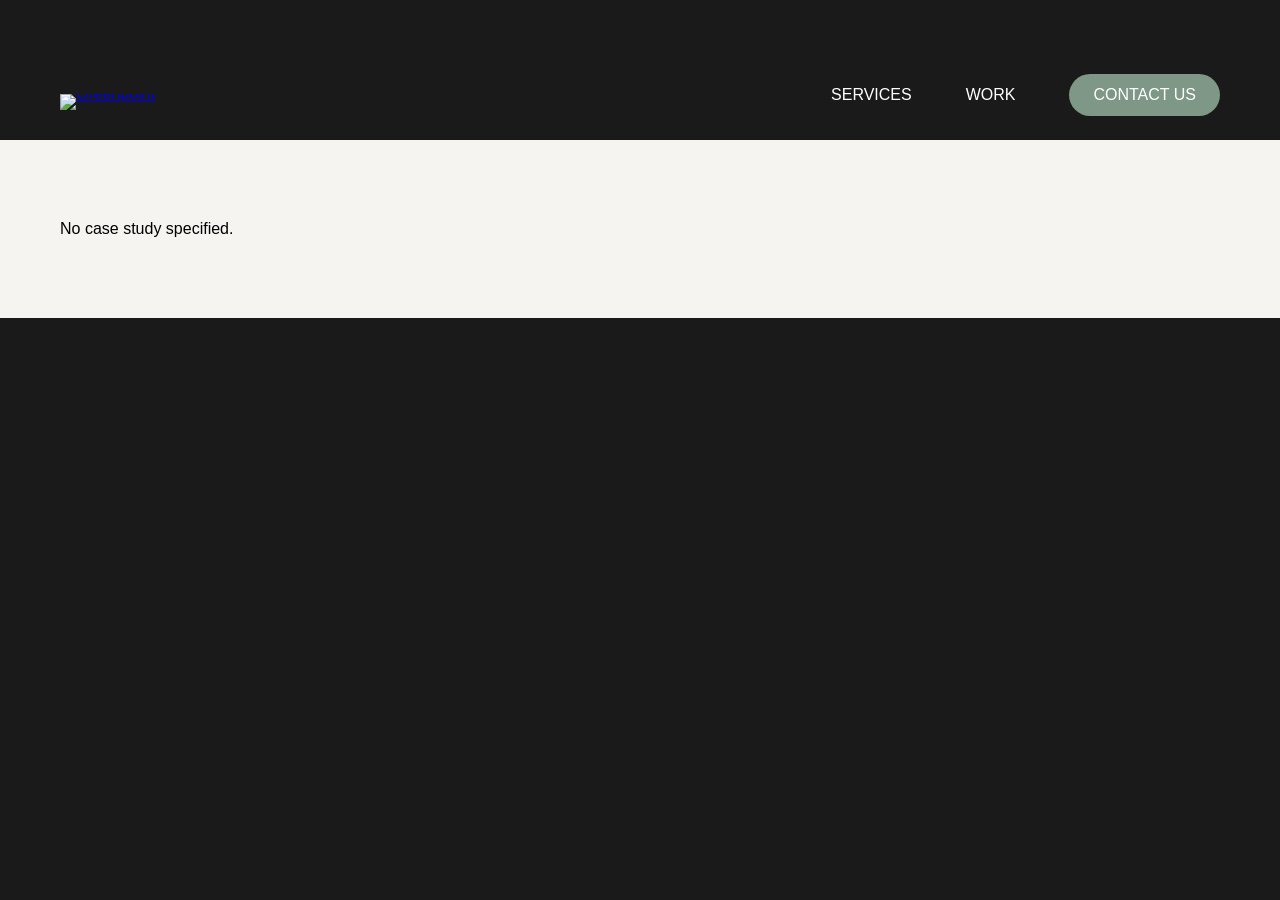
==== case-study.html @ 7e9885d3 "Add initial case study HTML structure" ====
<!doctype html>
<html lang="en-AU">
<head>
  <meta charset="utf-8">
  <meta name="viewport" content="width=device-width, initial-scale=1">
  <title>Case Study | Greenpoint</title>
  <link rel="stylesheet" href="styles.css">
</head>
<body>
<div class="gp">

  <nav class="gp-header">
    <a href="index.html#top" class="gp-header-logo">
      <img src="https://greenpointmedia.com.au/wp-content/uploads/2022/06/d.navlogo.svg" alt="Greenpoint">
    </a>
    <div class="gp-header-nav">
      <div class="gp-services-dropdown">
        <button class="gp-header-link" type="button">Services</button>
        <div class="gp-services-menu">
          <a href="index.html#pr">PR</a>
          <a href="index.html#content-social">Content &amp; Social Media</a>
          <a href="index.html#influencer">Influencer &amp; Creator Marketing</a>
          <a href="index.html#events">Events &amp; Activation</a>
          <a href="index.html#partnerships">Brand Partnerships</a>
          <a href="index.html#crisis">Crisis Communications</a>
        </div>
      </div>
      <a href="work.html" class="gp-header-link">Work</a>
      <a href="mailto:hello@greenpointmedia.com.au" class="gp-header-contact">Contact Us</a>
    </div>
  </nav>

  <div class="gp-header-spacer"></div>

  <main id="cs-root" class="bg-light"></main>

</div>

<script>
(async function () {
  const params = new URLSearchParams(window.location.search);
  const slug = params.get('slug');

  if (!slug) {
    document.getElementById('cs-root').innerHTML = '<p style="padding:80px 60px">No case study specified.</p>';
    return;
  }

  let data;
  try {
    const res = await fetch('content/case-studies/' + slug + '.json');
    if (!res.ok) throw new Error('Not found');
    data = await res.json();
  } catch (e) {
    document.getElementById('cs-root').innerHTML = '<p style="padding:80px 60px">Case study not found.</p>';
    return;
  }

  document.title = data.title + ' | Greenpoint';

  const html = data.blocks.map(renderBlock).join('');
  document.getElementById('cs-root').innerHTML = html;
}());

function renderBlock(block) {
  switch (block.type) {

    case 'hero':
      return `<div class="cs-hero">
        <img src="${block.src}" alt="${block.alt || ''}">
      </div>`;

    case 'intro':
      return `<div class="cs-intro">
        <h1 class="cs-intro-heading t-upper f300">${block.heading}</h1>
        <div class="cs-intro-body">
          ${block.body.split('\n\n').map(p => `<p>${p}</p>`).join('')}
        </div>
      </div>`;

    case 'image':
      return `<div class="cs-image">
        <img src="${block.src}" alt="${block.alt || ''}">
      </div>`;

    case 'section':
      return `<div class="cs-section">
        <div class="cs-section-left">
          <p class="cs-section-num t-upper f300">${block.number} &ndash; ${block.heading}</p>
          <ul class="cs-section-list">
            ${block.list.map(item => `<li>${item}</li>`).join('')}
          </ul>
        </div>
        <div class="cs-section-right">
          ${block.body.split('\n\n').map(p => `<p>${p}</p>`).join('')}
        </div>
      </div>`;

    case 'logos':
      return `<div class="cs-logos">
        <p class="cs-section-num t-upper f300">${block.number} &ndash; ${block.heading}</p>
        <div class="cs-logos-row">
          ${block.items.map(logo => `<img src="${logo.src}" alt="${logo.name}">`).join('')}
        </div>
      </div>`;

    default:
      return '';
  }
}
</script>
</body>
</html>
---- styles.css ----
/* Greenpoint Website Styles */
:root{
  --dark:#1a1a1a;
  --light:#f5f4f1;
  --green:#7e9786;
  --pad:60px;
  --border-d:1px solid rgba(255,255,255,0.12);
  --border-l:1px solid rgba(0,0,0,0.08);
}

*{box-sizing:border-box;margin:0;padding:0}

html{
  scroll-behavior:smooth;
}

body{
  margin:0;
  font-family:'Helvetica Neue',Helvetica,Arial,sans-serif;
  font-weight:300;
  overflow-x:hidden;
  background:var(--dark);
}

.gp{
  font-family:'Helvetica Neue',Helvetica,Arial,sans-serif;
  font-weight:300;
  overflow-x:hidden;
}

.gp .t-white{color:#fff}
.gp .t-dark{color:var(--dark)}
.gp .t-light{color:var(--light)}
.gp .t-muted{opacity:0.85}
.gp .t-upper{text-transform:uppercase}
.gp .t-right{text-align:right}
.gp .f300{font-weight:300}

.gp .fs-90{font-size:90px;line-height:1}
.gp .fs-80{font-size:80px;line-height:80px;letter-spacing:-0.01em}
.gp .fs-50{font-size:50px;line-height:68px;letter-spacing:0.02em}
.gp .fs-30{font-size:30px;line-height:40px;letter-spacing:0.05em}
.gp .fs-14{font-size:14px;line-height:23px}
.gp .fs-25{font-size:25px;line-height:25px;letter-spacing:0.1em}

.gp .col2{display:grid;grid-template-columns:1fr 1fr}
.gp .col-35-65{display:grid;grid-template-columns:35% 65%}
.gp .flex-col{display:flex;flex-direction:column}
.gp .justify-between{justify-content:space-between}
.gp .section-pad{padding:80px var(--pad)}
.gp .full-h{min-height:100vh}

.gp .bg-dark{background:var(--dark)}
.gp .bg-light{background:var(--light)}
.gp .bd-dark{border-top:var(--border-d)}
.gp .bd-light{border-top:var(--border-l)}

.gp .svc-panel{
  padding:80px var(--pad);
  display:flex;
  flex-direction:column;
  justify-content:space-between;
  min-height:100vh;
}

.gp .svc-body{max-width:435px;margin-bottom:16px}
.gp .svc-tagline{letter-spacing:0.08em}

.gp .content-grid{
  display:grid;
  grid-template-columns:1fr 1fr;
  gap:60px;
  align-items:start;
}

.gp .storytellers{
  min-height:100vh;
  display:flex;
  flex-direction:column;
  justify-content:center;
  padding:60px;
  overflow:hidden;
}

.gp .st-line{
  font-size:clamp(80px,12.5vw,200px);
  font-weight:300;
  line-height:.88;
  text-transform:uppercase;
  letter-spacing:-0.02em;
  display:block;
}

.gp .st-indent{margin-left:12%}

.gp .services-grid{
  display:grid;
  grid-template-columns:1fr 1fr;
  border-top:var(--border-d);
}

.gp .svc-item{
  font-size:14px;
  line-height:23px;
  padding:14px 40px 14px 0;
  border-bottom:1px solid rgba(255,255,255,.08);
  color:#fff;
}

/* Header */
.gp-header{
  position:fixed;
  top:0;
  left:0;
  right:0;
  z-index:99999;
  height:140px;
  background:#1a1a1a;
  display:flex;
  align-items:flex-end;
  justify-content:space-between;
  padding:0 60px 24px 60px;
}

.gp-header-logo{
  line-height:0;
  display:block;
}

.gp-header-logo img{
  height:22px;
  display:block;
}

.gp-header-nav{
  display:flex;
  align-items:center;
  gap:54px;
}

.gp-header-link{
  color:#fff;
  font-size:16px;
  line-height:1;
  text-decoration:none;
  text-transform:uppercase;
  font-weight:300;
  background:none;
  border:0;
  cursor:pointer;
  font-family:'Helvetica Neue',Helvetica,Arial,sans-serif;
}

.gp-header-contact{
  background:#7e9786;
  color:#fff;
  font-size:16px;
  text-transform:uppercase;
  text-decoration:none;
  height:42px;
  padding:0 24px;
  border-radius:100px;
  display:inline-flex;
  align-items:center;
  justify-content:center;
  font-weight:300;
}

.gp-services-dropdown{
  position:static;
}

.gp-services-menu{
  position:fixed;
  top:140px;
  left:0;
  right:0;
  width:100vw;
  min-height:160px;
  background:rgba(26,26,26,0.72);
  display:flex;
  align-items:center;
  justify-content:center;
  gap:48px;
  padding:40px 60px;
  opacity:0;
  visibility:hidden;
  transform:translateY(-8px);
  transition:all .22s ease;
  z-index:99998;
  backdrop-filter:blur(3px);
}

.gp-services-dropdown:hover .gp-services-menu,
.gp-services-menu:hover{
  opacity:1;
  visibility:visible;
  transform:translateY(0);
}

.gp-services-menu a{
  color:#fff;
  text-decoration:none;
  text-transform:uppercase;
  font-size:15px;
  font-weight:300;
  white-space:nowrap;
  transition:color .2s ease;
}

.gp-services-menu a:hover{
  color:#7e9786;
}

.gp-header-spacer{
  height:140px;
}

#top{
  display:block;
  position:relative;
  top:-140px;
  visibility:hidden;
}

/* Hero */
.gp-hero{
  position:relative;
  width:100%;
  height:calc(100vh - 140px);
  overflow:hidden;
  background:#1a1a1a;
}

.gp-hero video{
  position:absolute;
  top:50%;
  left:50%;
  transform:translate(-50%,-50%);
  min-width:100%;
  min-height:100%;
  object-fit:cover;
}

/* Specific sections */
.gp-about{
  padding:52px 60px;
  display:grid;
  grid-template-columns:300px 1fr;
  align-items:start;
}

.gp-pr-image{
  position:relative;
  min-height:100vh;
  overflow:hidden;
}

.gp-pr-image img{
  width:100%;
  height:100%;
  object-fit:cover;
  display:block;
  position:absolute;
  inset:0;
}

.gp-content-section{
  position:relative;
  padding-bottom:120px;
}

.gp-content-images{
  display:flex;
  gap:20px;
  align-items:flex-start;
}

.gp-content-img-one{
  width:45%;
  object-fit:cover;
  display:block;
}

.gp-content-img-two{
  width:55%;
  object-fit:cover;
  display:block;
  margin-top:60px;
}

.gp-content-img-three{
  width:50%;
  object-fit:cover;
  display:block;
}

.gp-content-tagline{
  position:absolute;
  bottom:60px;
  left:60px;
  letter-spacing:.1em;
}

.gp-side-image{
  overflow:hidden;
}

.gp-side-image img{
  width:100%;
  height:100%;
  object-fit:cover;
  display:block;
}

.gp-partnerships{
  padding:80px 60px;
  gap:60px;
}

.gp-partnership-img-one{
  width:100%;
  max-width:460px;
  aspect-ratio:3/4;
  object-fit:cover;
  display:block;
}

.gp-partnership-img-two{
  width:100%;
  aspect-ratio:16/9;
  object-fit:cover;
  display:block;
}

/* Influencer section */
.gp .gp-influencer{
  position:relative;
  overflow:hidden;
}

.gp .gp-influencer-bg{
  position:absolute;
  inset:0;
  width:100%;
  height:100%;
  object-fit:cover;
  object-position:70% 20%;
  transform:scale(1);
  z-index:0;
}

.gp .gp-influencer::after{
  content:"";
  position:absolute;
  inset:0;
  background:rgba(0,0,0,.4);
  z-index:1;
}

.gp .gp-influencer-inner{
  position:relative;
  z-index:2;
  display:grid;
  grid-template-columns:28% 72%;
  min-height:100vh;
  padding:80px 60px;
  align-items:center;
}

.gp .gp-influencer-left{
  align-self:center;
}

.gp .gp-influencer-right{
  justify-self:end;
  max-width:620px;
  display:flex;
  flex-direction:column;
  align-items:flex-end;
  text-align:right;
}

.gp .gp-influencer-right h2{
  margin-bottom:36px;
}

.gp .gp-influencer-right p{
  max-width:340px;
}

/* Work page */
.work-page{
  padding:80px 60px 120px;
}

.work-title{
  font-size:clamp(80px,10vw,140px);
  line-height:1;
  letter-spacing:-0.02em;
  margin-bottom:60px;
}

.work-grid{
  display:grid;
  grid-template-columns:repeat(4,1fr);
  gap:60px 24px;
}

.work-card{
  display:flex;
  flex-direction:column;
}

.work-card-img{
  width:100%;
  aspect-ratio:4/3;
  overflow:hidden;
  background:#d8d5d0;
  margin-bottom:20px;
}

.work-card-img img{
  width:100%;
  height:100%;
  object-fit:cover;
  display:block;
}

.work-card-category{
  font-size:11px;
  font-weight:300;
  text-transform:uppercase;
  letter-spacing:0.1em;
  color:var(--dark);
  opacity:0.5;
  margin-bottom:12px;
}

.work-card-desc{
  font-size:16px;
  line-height:24px;
  font-weight:300;
  color:var(--dark);
  margin-bottom:16px;
  flex:1;
}

.work-card-tags{
  font-size:11px;
  font-weight:300;
  text-transform:uppercase;
  letter-spacing:0.08em;
  color:var(--dark);
}

/* Footer */
.gp .footer-inner{
  display:flex;
  gap:60px;
  padding-bottom:40px;
  border-bottom:1px solid rgba(210,217,225,.15);
  margin-bottom:28px;
}

.gp .footer-col-title{
  color:#fff;
  font-size:17px;
  font-weight:500;
  text-transform:uppercase;
  margin-bottom:20px;
  letter-spacing:.04em;
}

.gp .footer-col a{
  display:block;
  color:#919397;
  font-size:15px;
  text-decoration:none;
  line-height:19px;
  margin-bottom:20px;
  transition:color .2s;
}

.gp .footer-col a:hover{color:#fff}

.gp .footer-bottom{
  display:flex;
  justify-content:space-between;
  align-items:center;
}

.gp .footer-links{
  display:flex;
  gap:40px;
}

.gp .footer-links a{
  color:#919397;
  font-size:15px;
  text-decoration:none;
  transition:color .2s;
}

.gp .footer-links a:hover{color:#fff}

.gp .footer-social{
  display:flex;
  gap:12px;
}

.gp .footer-social a{
  color:#919397;
  font-size:12px;
  text-decoration:none;
  width:32px;
  height:32px;
  display:flex;
  align-items:center;
  justify-content:center;
  border:1px solid rgba(255,255,255,.15);
  border-radius:50%;
  transition:all .2s;
}

.gp .footer-social a:hover{
  color:#fff;
  border-color:rgba(255,255,255,.5);
}
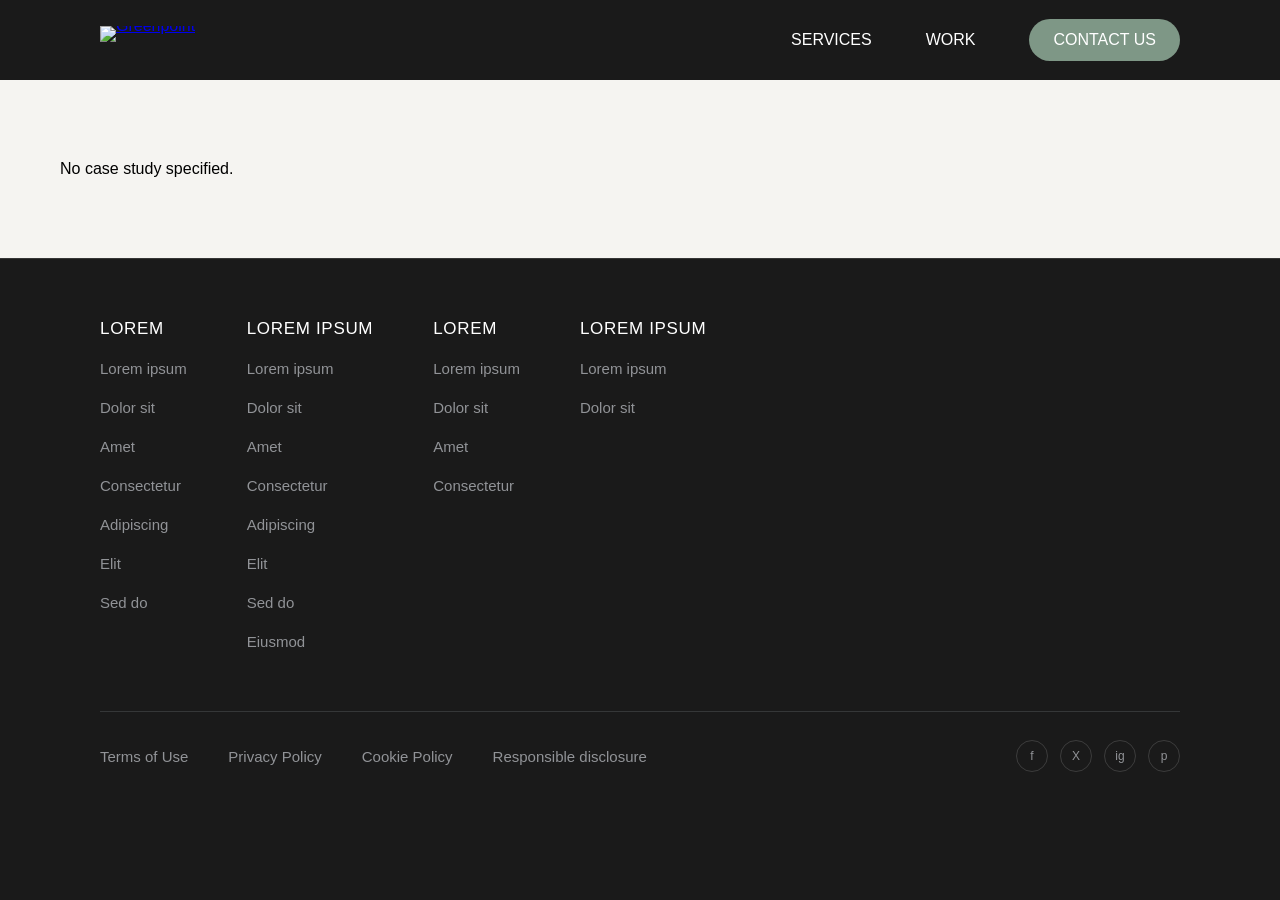
==== commit 84e244b7: "Redesign case study layout, update services/influencer/events sections, and add footers - Case study" ====
--- a/case-study.html
+++ b/case-study.html
@@ -13,10 +13,14 @@
     <a href="index.html#top" class="gp-header-logo">
       <img src="https://greenpointmedia.com.au/wp-content/uploads/2022/06/d.navlogo.svg" alt="Greenpoint">
     </a>
-    <div class="gp-header-nav">
+    <button class="gp-hamburger" id="gp-hamburger" aria-label="Menu" aria-expanded="false">
+      <span></span><span></span><span></span>
+    </button>
+
+    <div class="gp-header-nav" id="gp-nav">
       <div class="gp-services-dropdown">
-        <button class="gp-header-link" type="button">Services</button>
-        <div class="gp-services-menu">
+        <button class="gp-header-link" type="button" id="gp-services-btn" aria-expanded="false" aria-controls="gp-services-menu">Services</button>
+        <div class="gp-services-menu" id="gp-services-menu">
           <a href="index.html#pr">PR</a>
           <a href="index.html#content-social">Content &amp; Social Media</a>
           <a href="index.html#influencer">Influencer &amp; Creator Marketing</a>
@@ -34,9 +38,69 @@
 
   <main id="cs-root" class="bg-light"></main>
 
+  <footer class="bg-dark bd-dark" style="padding:60px var(--pad)">
+    <div class="footer-inner">
+      <div class="footer-col">
+        <p class="footer-col-title">Lorem</p>
+        <a href="#">Lorem ipsum</a>
+        <a href="#">Dolor sit</a>
+        <a href="#">Amet</a>
+        <a href="#">Consectetur</a>
+        <a href="#">Adipiscing</a>
+        <a href="#">Elit</a>
+        <a href="#">Sed do</a>
+      </div>
+
+      <div class="footer-col">
+        <p class="footer-col-title">Lorem ipsum</p>
+        <a href="#">Lorem ipsum</a>
+        <a href="#">Dolor sit</a>
+        <a href="#">Amet</a>
+        <a href="#">Consectetur</a>
+        <a href="#">Adipiscing</a>
+        <a href="#">Elit</a>
+        <a href="#">Sed do</a>
+        <a href="#">Eiusmod</a>
+      </div>
+
+      <div class="footer-col">
+        <p class="footer-col-title">Lorem</p>
+        <a href="#">Lorem ipsum</a>
+        <a href="#">Dolor sit</a>
+        <a href="#">Amet</a>
+        <a href="#">Consectetur</a>
+      </div>
+
+      <div class="footer-col">
+        <p class="footer-col-title">Lorem ipsum</p>
+        <a href="#">Lorem ipsum</a>
+        <a href="#">Dolor sit</a>
+      </div>
+    </div>
+
+    <div class="footer-bottom">
+      <div class="footer-links">
+        <a href="#">Terms of Use</a>
+        <a href="#">Privacy Policy</a>
+        <a href="#">Cookie Policy</a>
+        <a href="#">Responsible disclosure</a>
+      </div>
+
+      <div class="footer-social">
+        <a href="#" aria-label="Facebook">f</a>
+        <a href="#" aria-label="X / Twitter">X</a>
+        <a href="#" aria-label="Instagram">ig</a>
+        <a href="#" aria-label="Pinterest">p</a>
+      </div>
+    </div>
+  </footer>
 </div>
 
 <script>
+function escapeHTML(str) {
+  return String(str ?? '').replace(/&/g,'&amp;').replace(/</g,'&lt;').replace(/>/g,'&gt;').replace(/"/g,'&quot;').replace(/'/g,'&#39;');
+}
+
 (async function () {
   const params = new URLSearchParams(window.location.search);
   const slug = params.get('slug');
@@ -48,18 +112,43 @@
 
   let data;
   try {
-    const res = await fetch('content/case-studies/' + slug + '.json');
-    if (!res.ok) throw new Error('Not found');
-    data = await res.json();
+    if (slug.startsWith('preview:')) {
+      const previewSlug = slug.replace('preview:', '');
+      if (!/^[a-z0-9-]+$/.test(previewSlug)) throw new Error('Invalid slug');
+      const key = 'gp-preview-' + previewSlug;
+      const stored = localStorage.getItem(key);
+      if (!stored) throw new Error('No preview data');
+      data = JSON.parse(stored);
+    } else {
+      if (!/^[a-z0-9-]+$/.test(slug)) throw new Error('Invalid slug');
+      const res = await fetch('content/case-studies/' + slug + '.json');
+      if (!res.ok) throw new Error('Not found');
+      data = await res.json();
+    }
   } catch (e) {
     document.getElementById('cs-root').innerHTML = '<p style="padding:80px 60px">Case study not found.</p>';
     return;
   }
 
-  document.title = data.title + ' | Greenpoint';
-
-  const html = data.blocks.map(renderBlock).join('');
-  document.getElementById('cs-root').innerHTML = html;
+  document.title = escapeHTML(data.title) + ' | Greenpoint';
+
+  let index = [];
+  try {
+    const idxRes = await fetch('content/case-studies/index.json');
+    if (idxRes.ok) index = await idxRes.json();
+  } catch(e) {}
+
+  const currentIndex = index.findIndex(s => s.slug === slug);
+  const prev = currentIndex > 0 ? index[currentIndex - 1] : null;
+  const next = currentIndex !== -1 && currentIndex < index.length - 1 ? index[currentIndex + 1] : null;
+
+  const navHtml = `<div class="cs-nav bg-light">
+    ${prev ? `<a href="case-study.html?slug=${escapeHTML(prev.slug)}" class="cs-nav-link">&#8249; Previous</a>` : '<span class="cs-nav-link cs-nav-disabled">&#8249; Previous</span>'}
+    ${next ? `<a href="case-study.html?slug=${escapeHTML(next.slug)}" class="cs-nav-link">Next &#8250;</a>` : '<span class="cs-nav-link cs-nav-disabled">Next &#8250;</span>'}
+  </div>`;
+
+  const html = (data.blocks || []).map(renderBlock).join('');
+  document.getElementById('cs-root').innerHTML = html + navHtml;
 }());
 
 function renderBlock(block) {
@@ -67,40 +156,45 @@
 
     case 'hero':
       return `<div class="cs-hero">
-        <img src="${block.src}" alt="${block.alt || ''}">
-      </div>`;
-
-    case 'intro':
-      return `<div class="cs-intro">
-        <h1 class="cs-intro-heading t-upper f300">${block.heading}</h1>
+        <img src="${escapeHTML(block.src)}" alt="${escapeHTML(block.alt || '')}">
+      </div>`;
+
+    case 'intro': {
+      const parts = block.heading.split(' - ');
+      const clientName = parts[0] || '';
+      const articleTitle = parts.slice(1).join(' - ') || block.heading;
+      return `<div class="cs-intro bg-light">
+        <span class="cs-client-name t-upper f300">${escapeHTML(clientName)}</span>
+        <h1 class="cs-intro-heading t-upper f300 t-dark">${escapeHTML(articleTitle)}</h1>
         <div class="cs-intro-body">
-          ${block.body.split('\n\n').map(p => `<p>${p}</p>`).join('')}
-        </div>
-      </div>`;
+          ${(block.body || '').trim().split('\n\n').filter(Boolean).map(p => `<p class="f300">${escapeHTML(p)}</p>`).join('')}
+        </div>
+      </div>`;
+    }
 
     case 'image':
       return `<div class="cs-image">
-        <img src="${block.src}" alt="${block.alt || ''}">
+        <img src="${escapeHTML(block.src)}" alt="${escapeHTML(block.alt || '')}">
       </div>`;
 
     case 'section':
       return `<div class="cs-section">
         <div class="cs-section-left">
-          <p class="cs-section-num t-upper f300">${block.number} &ndash; ${block.heading}</p>
+          <p class="cs-section-num t-upper f300">${escapeHTML(block.number)} &ndash; ${escapeHTML(block.heading)}</p>
           <ul class="cs-section-list">
-            ${block.list.map(item => `<li>${item}</li>`).join('')}
+            ${(block.list || []).map(item => `<li>${escapeHTML(item)}</li>`).join('')}
           </ul>
         </div>
         <div class="cs-section-right">
-          ${block.body.split('\n\n').map(p => `<p>${p}</p>`).join('')}
+          ${(block.body || '').split('\n\n').map(p => `<p>${escapeHTML(p)}</p>`).join('')}
         </div>
       </div>`;
 
     case 'logos':
       return `<div class="cs-logos">
-        <p class="cs-section-num t-upper f300">${block.number} &ndash; ${block.heading}</p>
+        <p class="cs-section-num t-upper f300">${escapeHTML(block.number)} &ndash; ${escapeHTML(block.heading)}</p>
         <div class="cs-logos-row">
-          ${block.items.map(logo => `<img src="${logo.src}" alt="${logo.name}">`).join('')}
+          ${(block.items || []).map(logo => `<img src="${escapeHTML(logo.src)}" alt="${escapeHTML(logo.name)}">`).join('')}
         </div>
       </div>`;
 
@@ -109,5 +203,6 @@
   }
 }
 </script>
+<script src="nav.js"></script>
 </body>
 </html>
--- a/styles.css
+++ b/styles.css
@@ -3,12 +3,17 @@
   --dark:#1a1a1a;
   --light:#f5f4f1;
   --green:#7e9786;
-  --pad:60px;
+  --pad:100px;
   --border-d:1px solid rgba(255,255,255,0.12);
   --border-l:1px solid rgba(0,0,0,0.08);
 }
-
 *{box-sizing:border-box;margin:0;padding:0}
+
+.gp > section{
+  min-height:100vh;
+  padding-top:100px !important;
+  padding-bottom:100px !important;
+}
 
 html{
   scroll-behavior:smooth;
@@ -26,6 +31,10 @@
   font-family:'Helvetica Neue',Helvetica,Arial,sans-serif;
   font-weight:300;
   overflow-x:hidden;
+}
+
+.gp-brands{
+  min-height:40vh !important;
 }
 
 .gp .t-white{color:#fff}
@@ -61,24 +70,41 @@
   flex-direction:column;
   justify-content:space-between;
   min-height:100vh;
+  position:relative;
+}
+
+#pr .svc-panel{
+  justify-content:center;
+  gap:40px;
+  padding-top:0;
+}
+#pr .svc-tagline{
+  position:absolute;
+  bottom:80px;
 }
 
 .gp .svc-body{max-width:435px;margin-bottom:16px}
 .gp .svc-tagline{letter-spacing:0.08em}
 
 .gp .content-grid{
-  display:grid;
-  grid-template-columns:1fr 1fr;
-  gap:60px;
-  align-items:start;
+  position:relative;
+  display:block;
+  height:75vh;
+}
+
+.gp-content-text{
+  position:absolute;
+  right:0;
+  top:10%;
+  width:30%;
 }
 
 .gp .storytellers{
-  min-height:100vh;
+  min-height:50vh !important;
   display:flex;
   flex-direction:column;
   justify-content:center;
-  padding:60px;
+  padding:60px var(--pad);
   overflow:hidden;
 }
 
@@ -96,40 +122,66 @@
 .gp .services-grid{
   display:grid;
   grid-template-columns:1fr 1fr;
-  border-top:var(--border-d);
 }
 
 .gp .svc-item{
   font-size:14px;
   line-height:23px;
-  padding:14px 40px 14px 0;
-  border-bottom:1px solid rgba(255,255,255,.08);
+  padding:6px 0;
   color:#fff;
 }
 
-/* Header */
 .gp-header{
   position:fixed;
   top:0;
   left:0;
   right:0;
   z-index:99999;
-  height:140px;
+  height:80px;
   background:#1a1a1a;
   display:flex;
-  align-items:flex-end;
+  align-items:center;
   justify-content:space-between;
-  padding:0 60px 24px 60px;
+  padding:0 var(--pad);
+}
+
+.gp-services-new{
+  padding:80px var(--pad);
+  min-height:50vh !important;
+  position:relative;
+  display:grid;
+  grid-template-columns:1fr 1fr;
+  align-items:start;
+}
+
+.gp-services-heading{
+  grid-column:1;
+}
+
+.gp-services-new .services-grid{
+  grid-column:2;
+  justify-self:end;
+  width:60%;
+}
+
+.gp-services-tagline{
+  position:absolute;
+  bottom:60px;
+  left:var(--pad);
+  letter-spacing:0.08em;
 }
 
 .gp-header-logo{
   line-height:0;
-  display:block;
+  display:flex;
+  align-items:center;
 }
 
 .gp-header-logo img{
   height:22px;
   display:block;
+  position:relative;
+  top:-3px;
 }
 
 .gp-header-nav{
@@ -172,7 +224,7 @@
 
 .gp-services-menu{
   position:fixed;
-  top:140px;
+  top:80px;
   left:0;
   right:0;
   width:100vw;
@@ -182,7 +234,7 @@
   align-items:center;
   justify-content:center;
   gap:48px;
-  padding:40px 60px;
+  padding:40px var(--pad);
   opacity:0;
   visibility:hidden;
   transform:translateY(-8px);
@@ -191,8 +243,7 @@
   backdrop-filter:blur(3px);
 }
 
-.gp-services-dropdown:hover .gp-services-menu,
-.gp-services-menu:hover{
+.gp-services-menu.open{
   opacity:1;
   visibility:visible;
   transform:translateY(0);
@@ -223,6 +274,8 @@
   visibility:hidden;
 }
 
+section[id]{scroll-margin-top:140px}
+
 /* Hero */
 .gp-hero{
   position:relative;
@@ -234,20 +287,28 @@
 
 .gp-hero video{
   position:absolute;
-  top:50%;
-  left:50%;
-  transform:translate(-50%,-50%);
-  min-width:100%;
-  min-height:100%;
+  top:0;
+  left:0;
+  width:100%;
+  height:100%;
   object-fit:cover;
 }
 
 /* Specific sections */
 .gp-about{
-  padding:52px 60px;
-  display:grid;
-  grid-template-columns:300px 1fr;
-  align-items:start;
+  padding:52px var(--pad);
+  display:flex;
+  align-items:center;
+  justify-content:center;
+  text-align:center;
+  min-height:25vh !important;
+}
+
+#pr{
+  grid-template-columns:25% 75%;
+  position:relative;
+  padding-top:0 !important;
+  padding-bottom:0 !important;
 }
 
 .gp-pr-image{
@@ -267,46 +328,36 @@
 
 .gp-content-section{
   position:relative;
-  padding-bottom:120px;
-}
-
-.gp-content-images{
-  display:flex;
-  gap:20px;
-  align-items:flex-start;
-}
-
-.gp-content-img-one{
-  width:45%;
-  object-fit:cover;
-  display:block;
-}
-
-.gp-content-img-two{
-  width:55%;
-  object-fit:cover;
-  display:block;
-  margin-top:60px;
-}
-
-.gp-content-img-three{
-  width:50%;
-  object-fit:cover;
-  display:block;
-}
-
+  padding-bottom:80px;
+}
+
+.gp-content-img{
+  width:100%;
+  height:100%;
+  object-fit:contain;
+  display:block;
+}
+.gp-content-text{
+  position:absolute;
+  right:0;
+  top:10%;
+  width:30%;
+}
 .gp-content-tagline{
   position:absolute;
   bottom:60px;
-  left:60px;
+  left:var(--pad);
   letter-spacing:.1em;
 }
 
 .gp-side-image{
+  position:relative;
   overflow:hidden;
 }
 
 .gp-side-image img{
+  position:absolute;
+  inset:0;
   width:100%;
   height:100%;
   object-fit:cover;
@@ -314,8 +365,33 @@
 }
 
 .gp-partnerships{
-  padding:80px 60px;
-  gap:60px;
+  display:grid;
+  grid-template-columns:40% 60%;
+  padding:80px var(--pad);
+  gap:80px;
+  align-items:stretch;
+}
+
+.gp-partnership-left{
+  display:flex;
+  flex-direction:column;
+  justify-content:space-between;
+}
+
+.gp-partnership-right{
+  display:grid;
+  grid-template-rows:auto 1fr auto;
+  gap:40px;
+}
+
+.gp-partnership-tagline{
+  letter-spacing:.1em;
+  padding-top:40px;
+}
+
+.gp-partnership-body{
+  max-width:317px;
+  align-self:center;
 }
 
 .gp-partnership-img-one{
@@ -327,10 +403,12 @@
 }
 
 .gp-partnership-img-two{
-  width:100%;
+  width:75%;
   aspect-ratio:16/9;
   object-fit:cover;
   display:block;
+  justify-self:end;
+  margin-bottom:40px;
 }
 
 /* Influencer section */
@@ -346,112 +424,48 @@
   height:100%;
   object-fit:cover;
   object-position:70% 20%;
-  transform:scale(1);
+  transform:scale(0.8);
+  transform-origin:bottom center;
   z-index:0;
 }
 
-.gp .gp-influencer::after{
-  content:"";
+.gp .gp-influencer-inner{
   position:absolute;
   inset:0;
-  background:rgba(0,0,0,.4);
-  z-index:1;
-}
-
-.gp .gp-influencer-inner{
-  position:relative;
   z-index:2;
-  display:grid;
-  grid-template-columns:28% 72%;
-  min-height:100vh;
-  padding:80px 60px;
-  align-items:center;
-}
-
-.gp .gp-influencer-left{
-  align-self:center;
-}
-
-.gp .gp-influencer-right{
-  justify-self:end;
-  max-width:620px;
-  display:flex;
-  flex-direction:column;
-  align-items:flex-end;
+  padding:80px var(--pad);
+}
+
+.gp-influencer-heading{
+  position:absolute;
+  top:80px;
+  left:var(--pad);
+  text-align:left;
+}
+
+.gp-influencer-body{
+  position:absolute;
+  top:50%;
+  left:var(--pad);
+  transform:translateY(-60px);
+  max-width:400px;
+}
+
+.gp-influencer-body2{
+  position:absolute;
+  top:50%;
+  left:var(--pad);
+  transform:translateY(40px);
+  max-width:400px;
+}
+
+.gp-influencer-tagline{
+  position:absolute;
+  bottom:80px;
+  right:var(--pad);
   text-align:right;
-}
-
-.gp .gp-influencer-right h2{
-  margin-bottom:36px;
-}
-
-.gp .gp-influencer-right p{
-  max-width:340px;
-}
-
-/* Work page */
-.work-page{
-  padding:80px 60px 120px;
-}
-
-.work-title{
-  font-size:clamp(80px,10vw,140px);
-  line-height:1;
-  letter-spacing:-0.02em;
-  margin-bottom:60px;
-}
-
-.work-grid{
-  display:grid;
-  grid-template-columns:repeat(4,1fr);
-  gap:60px 24px;
-}
-
-.work-card{
-  display:flex;
-  flex-direction:column;
-}
-
-.work-card-img{
-  width:100%;
-  aspect-ratio:4/3;
-  overflow:hidden;
-  background:#d8d5d0;
-  margin-bottom:20px;
-}
-
-.work-card-img img{
-  width:100%;
-  height:100%;
-  object-fit:cover;
-  display:block;
-}
-
-.work-card-category{
-  font-size:11px;
-  font-weight:300;
-  text-transform:uppercase;
-  letter-spacing:0.1em;
-  color:var(--dark);
-  opacity:0.5;
-  margin-bottom:12px;
-}
-
-.work-card-desc{
-  font-size:16px;
-  line-height:24px;
-  font-weight:300;
-  color:var(--dark);
-  margin-bottom:16px;
-  flex:1;
-}
-
-.work-card-tags{
-  font-size:11px;
-  font-weight:300;
-  text-transform:uppercase;
   letter-spacing:0.08em;
-  color:var(--dark);
+  line-height:1.6;
 }
 
 /* Footer */
@@ -527,3 +541,676 @@
   color:#fff;
   border-color:rgba(255,255,255,.5);
 }
+
+/* Work page */
+.work-page{
+  padding:80px var(--pad) 120px;
+}
+
+.work-title{
+  font-size:clamp(80px,10vw,140px);
+  line-height:1;
+  letter-spacing:-0.02em;
+  margin-bottom:60px;
+}
+
+.work-grid{
+  display:grid;
+  grid-template-columns:repeat(4,1fr);
+  gap:60px 24px;
+}
+
+.work-card{
+  display:flex;
+  flex-direction:column;
+}
+
+.work-card-img{
+  width:100%;
+  aspect-ratio:4/3;
+  overflow:hidden;
+  background:#d8d5d0;
+  margin-bottom:20px;
+}
+
+.work-card-img img{
+  width:100%;
+  height:100%;
+  object-fit:cover;
+  display:block;
+}
+
+.work-card-client{
+  font-size:11px;
+  font-weight:300;
+  text-transform:uppercase;
+  letter-spacing:0.1em;
+  color:var(--dark);
+  opacity:0.5;
+  margin-bottom:12px;
+  display:block;
+}
+
+.work-card-desc{
+  font-size:16px;
+  line-height:24px;
+  font-weight:300;
+  color:var(--dark);
+  margin-bottom:16px;
+  flex:1;
+}
+
+.work-card-tags{
+  font-size:11px;
+  font-weight:300;
+  text-transform:uppercase;
+  letter-spacing:0.08em;
+  color:var(--dark);
+}
+
+.work-card a{
+  text-decoration:none;
+  color:inherit;
+}
+
+.work-card-img img{
+  transition:transform .4s ease;
+}
+
+.work-card:hover .work-card-img img{
+  transform:scale(1.04);
+}
+
+/* Case study page */
+.cs-hero{
+  width:100%;
+}
+
+.cs-hero img{
+  width:100%;
+  height:auto;
+  display:block;
+}
+
+.cs-intro{
+  display:grid;
+  grid-template-columns:1fr 1fr;
+  grid-template-rows:auto auto;
+  column-gap:80px;
+  padding:75px var(--pad) 60px;
+}
+
+.cs-client-name{
+  grid-column:1;
+  grid-row:1;
+  font-size:12px;
+  letter-spacing:0.12em;
+  color:var(--dark);
+  opacity:0.5;
+  display:block;
+  margin-bottom:16px;
+}
+
+.cs-intro-heading{
+  grid-column:1;
+  grid-row:2;
+  font-size:clamp(28px,3.2vw,48px);
+  line-height:1.08;
+  color:var(--dark);
+  align-self:start;
+}
+
+.cs-intro-body{
+  grid-column:2;
+  grid-row:2;
+  align-self:start;
+}
+
+.cs-intro-body p{
+  font-size:16px;
+  line-height:30px;
+  font-weight:300;
+  font-style:normal;
+  color:#1a1a1a;
+  margin-bottom:20px;
+  opacity:0.8;
+}
+
+.cs-intro-body p:last-child{
+  margin-bottom:0;
+}
+
+.cs-image{
+  width:100%;
+  padding:0 var(--pad);
+  overflow:hidden;
+}
+
+.cs-image img{
+  width:100%;
+  height:auto;
+  max-height:600px;
+  display:block;
+  object-fit:cover;
+  object-position:center;
+}
+
+.cs-section{
+  display:grid;
+  grid-template-columns:1fr 1fr;
+  gap:60px;
+  padding:48px var(--pad);
+  align-items:start;
+}
+
+.cs-section-num{
+  font-size:50px;
+  font-weight:300;
+  line-height:40px;
+  text-transform:uppercase;
+  color:#1a1a1a;
+  font-style:normal;
+  margin-bottom:32px;
+  display:block;
+}
+
+.cs-section-list{
+  list-style:none;
+  padding:0;
+  margin:0;
+}
+
+.cs-section-list li{
+  font-size:30px;
+  font-weight:300;
+  font-style:normal;
+  color:#1a1a1a;
+  line-height:40px;
+  text-transform:uppercase;
+  padding:10px 0;
+  padding-left:16px;
+  position:relative;
+}
+
+.cs-section-list li::before{
+  content:"–";
+  position:absolute;
+  left:0;
+  opacity:0.5;
+}
+
+.cs-section-right{
+  padding-top:72px;
+}
+
+.cs-section-right p{
+  font-size:16px;
+  line-height:30px;
+  font-weight:300;
+  font-style:normal;
+  color:#1a1a1a;
+  opacity:0.8;
+  margin-bottom:20px;
+}
+
+.cs-section-right p:last-child{
+  margin-bottom:0;
+}
+
+.cs-logos{
+  padding:48px var(--pad);
+}
+
+.cs-logos-row{
+  display:flex;
+  align-items:center;
+  justify-content:space-between;
+  flex-wrap:wrap;
+  gap:32px;
+  margin-top:32px;
+}
+
+.cs-nav{
+  display:flex;
+  justify-content:space-between;
+  align-items:center;
+  padding:40px var(--pad);
+  border-top:var(--border-l);
+}
+
+.cs-nav-link{
+  font-size:13px;
+  font-weight:300;
+  letter-spacing:0.1em;
+  text-transform:uppercase;
+  color:var(--dark);
+  text-decoration:none;
+}
+
+.cs-nav a.cs-nav-link:hover{
+  opacity:0.5;
+}
+
+.cs-nav-disabled{
+  opacity:0.25;
+}
+
+.cs-logos-row img{
+  height:36px;
+  width:auto;
+  max-width:160px;
+  object-fit:contain;
+  opacity:0.6;
+  filter:grayscale(1) contrast(1.2);
+  mix-blend-mode:multiply;
+}
+
+.gp-svc-open{
+  display:grid;
+  grid-template-columns:35% 65%;
+  min-height:100vh;
+}
+
+.gp-svc-open-left{
+  padding:80px var(--pad);
+  display:flex;
+  flex-direction:column;
+  justify-content:center;
+}
+
+.gp-svc-open-left h2{
+  white-space:nowrap;
+}
+
+.gp-svc-open-right{
+  position:relative;
+  overflow:hidden;
+}
+
+.gp-svc-open-right img{
+  width:648px;
+  aspect-ratio:323/484;
+  object-fit:cover;
+  display:block;
+  position:absolute;
+  top:50%;
+  right:25%;
+  transform:translateY(-50%);
+}
+
+.gp-svc-open-tagline{
+  position:absolute;
+  bottom:60px;
+  right:var(--pad);
+  letter-spacing:0.08em;
+  text-align:right;
+  line-height:1.6;
+}
+
+.gp-creative{
+  position:relative;
+  padding:60px var(--pad);
+  min-height:100vh;
+  display:flex;
+  flex-direction:column;
+  justify-content:space-between;
+}
+
+.gp-creative-tagline{
+  position:absolute;
+  top:40px;
+  right:var(--pad);
+  letter-spacing:0.08em;
+  max-width:220px;
+  text-align:right;
+  line-height:1.6;
+}
+
+.gp-creative-top{
+  display:grid;
+  grid-template-columns:200px 1fr;
+  gap:60px;
+  align-items:start;
+}
+
+.gp-creative-img-one{
+  width:100%;
+  aspect-ratio:3/4;
+  object-fit:cover;
+  display:block;
+}
+
+.gp-creative-bottom{
+  display:grid;
+  grid-template-columns:35% 1fr;
+  gap:60px;
+  align-items:end;
+  margin-top:60px;
+}
+
+.gp-creative-img-two{
+  width:calc(100% + var(--pad));
+  margin-right:calc(-1 * var(--pad));
+  aspect-ratio:16/9;
+  object-fit:cover;
+  display:block;
+}
+
+/* Crisis custom layout */
+.gp-crisis-custom {
+  position: relative;
+  display: grid;
+  grid-template-columns: 1fr 840px;
+  padding: 80px var(--pad);
+  min-height: 100vh;
+  align-items: center;
+  gap: 60px;
+}
+
+.gp-crisis-copy {
+  position: absolute;
+  top: 80px;
+  left: var(--pad);
+  max-width: 420px;
+}
+
+.gp-crisis-title {
+  align-self: center;
+}
+
+.gp-crisis-tagline {
+  position: absolute;
+  bottom: 60px;
+  left: var(--pad);
+  letter-spacing: 0.08em;
+}
+
+.gp-header-spacer{height:80px}
+
+.gp-crisis-img {
+  width: 100%;
+  max-width: 840px;
+  height: 100%;
+  max-height: 100vh;
+  aspect-ratio: 3 / 4;
+  object-fit: cover;
+  display: block;
+  justify-self: end;
+  align-self: stretch;
+}
+
+/* Hamburger — hidden on desktop */
+.gp-hamburger{display:none}
+
+/* ── Mobile ── */
+@media(max-width:768px){
+  .gp-svc-open{
+    grid-template-columns:1fr;
+  }
+  .gp-svc-open-left{
+    padding:48px 24px;
+  }
+  .gp-svc-open-right{
+    height:70vw;
+    min-height:260px;
+  }
+  .gp-svc-open-tagline{
+    bottom:24px;
+    right:24px;
+  }
+  .gp-creative{
+    padding:48px 24px;
+    min-height:0;
+  }
+  .gp-creative-tagline{
+    position:static;
+    display:block;
+    text-align:left;
+    max-width:100%;
+    margin-bottom:24px;
+  }
+  .gp-creative-bottom{
+    grid-template-columns:1fr;
+    gap:32px;
+    margin-top:32px;
+  }
+  .gp-creative-img-two{
+    width:calc(100% + 24px);
+    margin-right:-24px;
+    aspect-ratio:4/3;
+  }
+  .gp-creative-top{
+    grid-template-columns:120px 1fr;
+    gap:24px;
+  }
+
+  section[id]{scroll-margin-top:72px}
+
+  .gp-header{
+    height:72px;
+    padding:0 24px 0 24px;
+    align-items:center;
+  }
+
+  .gp-header-spacer{height:72px}
+
+  .gp-header-nav{
+    position:fixed;
+    inset:72px 0 0 0;
+    background:#1a1a1a;
+    flex-direction:column;
+    align-items:flex-start;
+    justify-content:flex-start;
+    gap:0;
+    padding:32px 24px;
+    display:none;
+    z-index:99997;
+    overflow-y:auto;
+  }
+
+  .gp-header-nav.open{display:flex}
+
+  .gp-header-link{
+    font-size:22px;
+    padding:16px 0;
+    border-bottom:1px solid rgba(255,255,255,0.08);
+    width:100%;
+  }
+
+  .gp-header-contact{
+    margin-top:24px;
+    width:100%;
+    justify-content:center;
+    height:48px;
+  }
+
+  .gp-hamburger{
+    display:flex;
+    flex-direction:column;
+    gap:5px;
+    cursor:pointer;
+    background:none;
+    border:none;
+    padding:4px;
+  }
+
+  .gp-hamburger span{
+    display:block;
+    width:24px;
+    height:2px;
+    background:#fff;
+    transition:all .25s ease;
+  }
+
+  .gp-hamburger.open span:nth-child(1){transform:translateY(7px) rotate(45deg)}
+  .gp-hamburger.open span:nth-child(2){opacity:0}
+  .gp-hamburger.open span:nth-child(3){transform:translateY(-7px) rotate(-45deg)}
+
+  .gp-services-dropdown{width:100%}
+
+  .gp-services-menu{
+    position:static;
+    opacity:1;
+    visibility:visible;
+    transform:none;
+    background:none;
+    backdrop-filter:none;
+    flex-direction:column;
+    align-items:flex-start;
+    gap:0;
+    padding:0 0 0 16px;
+    min-height:0;
+    display:none;
+    border-left:1px solid rgba(255,255,255,0.15);
+    margin-top:8px;
+  }
+
+  .gp-services-menu.open{display:flex}
+
+  .gp-services-menu a{
+    font-size:15px;
+    padding:10px 0;
+    border-bottom:1px solid rgba(255,255,255,0.06);
+    width:100%;
+  }
+
+  .gp-header-link[type="button"]{
+    display:flex;
+    justify-content:space-between;
+    align-items:center;
+  }
+
+  .gp .fs-90{font-size:48px;line-height:1}
+  .gp .fs-80{font-size:40px;line-height:1.1;letter-spacing:-0.01em}
+  .gp .fs-50{font-size:28px;line-height:1.3}
+  .gp .fs-30{font-size:20px;line-height:1.3}
+  .gp .fs-25{font-size:16px}
+
+  .gp .col2,
+  .gp .col-35-65{
+    grid-template-columns:1fr;
+  }
+
+  .gp .section-pad{padding:60px 24px}
+  .gp .full-h{min-height:0}
+
+  .gp-about{
+    grid-template-columns:1fr;
+    padding:40px 24px;
+    gap:20px;
+  }
+
+  .gp-hero{height:75vw;min-height:300px}
+
+  .gp-pr-image{
+    min-height:70vw;
+    position:relative;
+  }
+
+  .gp .svc-panel{
+    padding:48px 24px;
+    min-height:0;
+  }
+
+  .gp .svc-tagline{margin-top:40px}
+
+  .gp-side-image{
+    height:70vw;
+    min-height:260px;
+  }
+
+  .gp-content-section{padding-bottom:60px}
+
+  .content-grid{
+    grid-template-columns:1fr;
+    gap:32px;
+  }
+
+  .gp-content-img{max-height:50vw}
+
+  .gp-content-tagline{
+    position:static;
+    display:block;
+    margin-top:32px;
+  }
+
+  .gp .gp-influencer-inner{
+    grid-template-columns:1fr;
+    padding:48px 24px;
+    min-height:60vh;
+    align-content:flex-end;
+  }
+
+  .gp .gp-influencer-left{display:none}
+
+  .gp .gp-influencer-right{
+    justify-self:start;
+    align-items:flex-start;
+    text-align:left;
+    max-width:100%;
+  }
+
+  .gp .storytellers{padding:40px 24px;min-height:0}
+
+  .gp .st-line{font-size:clamp(52px,14vw,80px)}
+  .gp .st-indent{margin-left:8%}
+
+  .gp-partnerships{
+    padding:48px 24px;
+    gap:32px;
+    grid-template-columns:1fr;
+  }
+
+  .gp-partnership-img-one{
+    max-width:100%;
+    aspect-ratio:16/9;
+  }
+
+  .gp .services-grid{
+    grid-template-columns:1fr;
+  }
+
+  .work-grid{
+    grid-template-columns:1fr 1fr;
+    gap:40px 16px;
+  }
+
+  .work-page{padding:48px 24px 80px}
+
+  .work-title{
+    font-size:clamp(56px,14vw,100px);
+    margin-bottom:40px;
+  }
+
+  .cs-intro{
+    grid-template-columns:1fr;
+    padding:40px 24px;
+    gap:24px;
+  }
+
+  .cs-section{
+    grid-template-columns:1fr;
+    padding:40px 24px;
+    gap:24px;
+  }
+
+  .cs-logos{padding:40px 24px}
+
+  .cs-logos-row{gap:24px;margin-top:24px}
+
+  .gp .footer-inner{
+    flex-direction:column;
+    gap:32px;
+  }
+
+  .gp .footer-bottom{
+    flex-direction:column;
+    align-items:flex-start;
+    gap:24px;
+  }
+
+  .gp .footer-links{
+    flex-wrap:wrap;
+    gap:16px;
+  }
+}
